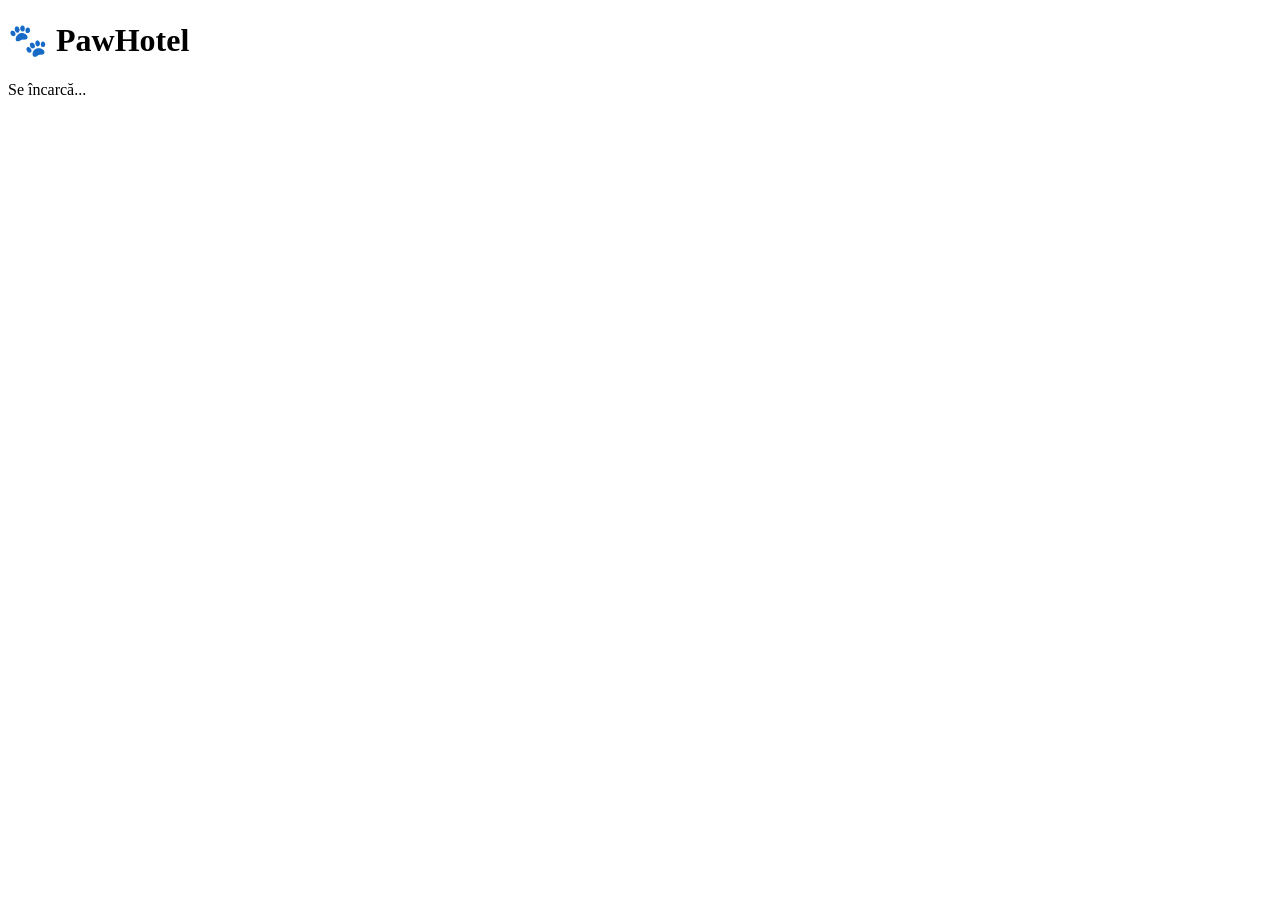
==== frontend/index.html @ 880de676 "Adaugă pagina de start cu stil și pagina Vizitează" ====
<!DOCTYPE html>
<html lang="ro">
<head>
    <meta charset="UTF-8">
    <title>PawHotel</title>
</head>
<body>
    <h1>🐾 PawHotel</h1>
    <p id="mesaj">Se încarcă...</p>

    <script>
        fetch("/api/salut")
            .then(raspuns => raspuns.json())
            .then(date => {
                document.getElementById("mesaj").textContent = date.mesaj;
            });
    </script>
</body>
</html>
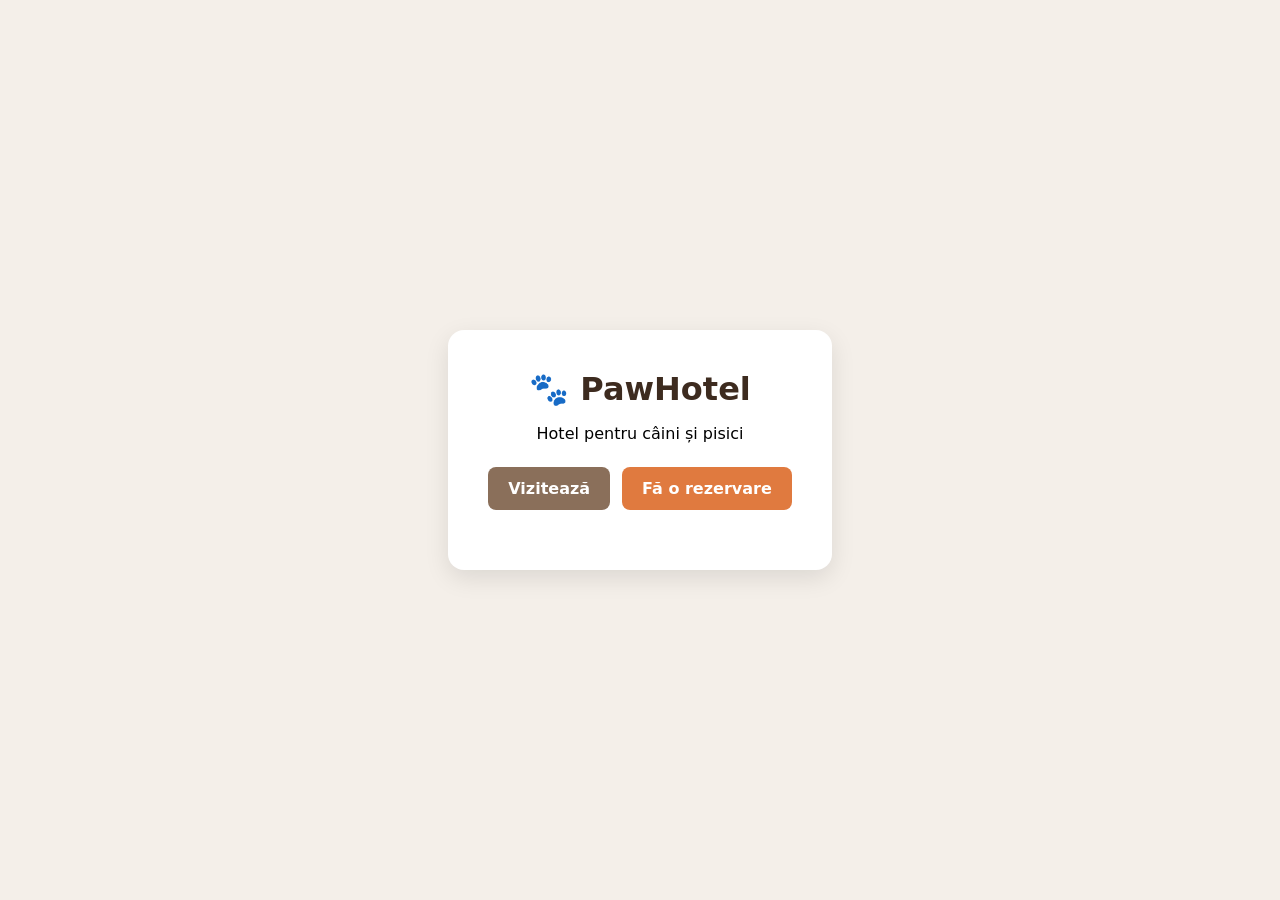
==== commit de9c302c: "pagina de start" ====
--- a/frontend/index.html
+++ b/frontend/index.html
@@ -1,17 +1,31 @@
-<!DOCTYPE html>
-<html lang="ro">
+<!DOCTYPE html>  <!-- Document HTML modern -->
+<html lang="ro"> <!-- Conținutul e în română -->
 <head>
-    <meta charset="UTF-8">
-    <title>PawHotel</title>
+    <meta charset="UTF-8">  <!-- Permite diacritice și emoji -->
+    <meta name="viewport" content="width=device-width, initial-scale=1"> <!-- Pagina se adaptează pe telefon -->
+    <title>PawHotel</title> <!-- Textul din tab-ul browserului -->
+    <link rel="stylesheet" href="style.css"> <!-- Leagă fișierul de design -->
 </head>
 <body>
-    <h1>🐾 PawHotel</h1>
-    <p id="mesaj">Se încarcă...</p>
+    <main class="card"> <!-- Cardul alb din mijloc; "card" se leagă de .card din CSS -->
+        <h1>🐾 PawHotel</h1>
+        <p>Hotel pentru câini și pisici</p>
+
+        <div class="butoane"> <!-- Container pentru cele două butoane -->
+            <!-- Un link (<a>) care arată ca un buton prin clasa "btn" -->
+            <a href="vizita.html" class="btn btn-secundar">Vizitează</a>
+            <a href="register.html" class="btn">Fă o rezervare</a>
+        </div>
+
+        <p id="mesaj" class="status"></p> <!-- Aici JavaScript scrie răspunsul serverului -->
+    </main>
 
     <script>
+        // Cere de la serverul C++ mesajul de la adresa /api/salut
         fetch("/api/salut")
-            .then(raspuns => raspuns.json())
+            .then(raspuns => raspuns.json())   // transformă răspunsul din text JSON în obiect
             .then(date => {
+                // pune mesajul primit în paragraful cu id="mesaj"
                 document.getElementById("mesaj").textContent = date.mesaj;
             });
     </script>
--- a/frontend/style.css
+++ b/frontend/style.css
@@ -0,0 +1,69 @@
+/* Stilul întregii pagini */
+body {
+    font-family: system-ui, sans-serif; /* fontul implicit al sistemului */
+    background: #f4efe9;                /* culoare de fundal crem */
+    margin: 0;                          /* elimină marginea implicită */
+    min-height: 100vh;                  /* pagina are măcar înălțimea ecranului */
+    display: flex;                      /* aranjare flexibilă */
+    align-items: center;                /* centrare pe verticală */
+    justify-content: center;            /* centrare pe orizontală */
+}
+
+/* Cardul alb din mijloc */
+.card {
+    background: white;
+    padding: 40px;                          /* spațiu în interior */
+    border-radius: 16px;                    /* colțuri rotunjite */
+    box-shadow: 0 8px 24px rgba(0,0,0,0.1); /* umbră ușoară */
+    text-align: center;
+    max-width: 420px;                       /* lățime maximă */
+}
+
+h1 { margin: 0 0 8px; color: #3d2b1f; }
+
+/* Rândul cu butoane */
+.butoane {
+    display: flex;
+    gap: 12px;                 /* spațiu între butoane */
+    justify-content: center;
+    margin-top: 24px;
+}
+
+/* Un link care arată ca un buton */
+.btn {
+    background: #e07a3f;
+    color: white;
+    padding: 12px 20px;
+    border-radius: 8px;
+    text-decoration: none;     /* scoate sublinierea */
+    font-weight: 600;
+}
+
+.btn:hover { opacity: 0.9; }   /* se estompează puțin când treci cu mouse-ul */
+
+.btn-secundar { background: #8a6f5a; } /* varianta maro, suprascrie culoarea */
+
+.status { color: #888; font-size: 0.9rem; margin-top: 20px; }
+
+/* Formularele (le folosim la pasul următor) */
+.formular {
+    display: flex;
+    flex-direction: column;    /* câmpurile unul sub altul */
+    gap: 8px;
+    text-align: left;
+    margin-top: 20px;
+}
+
+.formular input, .formular select, .formular textarea {
+    padding: 10px;
+    border: 1px solid #ccc;
+    border-radius: 8px;
+    font-size: 1rem;
+}
+
+.formular button {
+    margin-top: 12px;
+    border: none;
+    cursor: pointer;
+    font-size: 1rem;
+}
